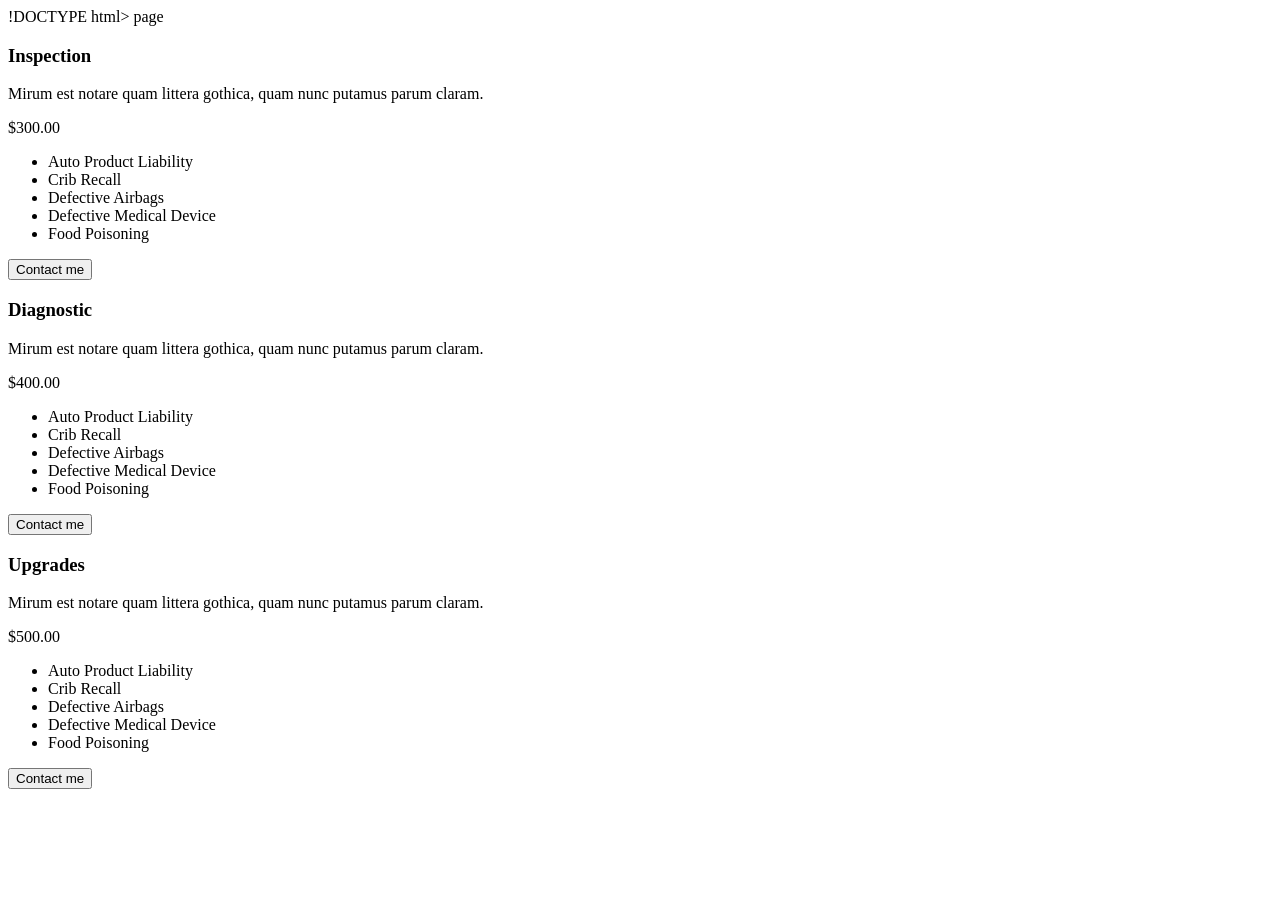
==== plan-page.html @ 52c5b02c "Rename plan.page (6).html to plan-page.html" ====
!DOCTYPE html>
<html lang="en">
<head>
    <meta charset="UTF-8">
    <title>Plan Page</title>
    <link rel="stylesheet" href="plan-.css">
</head>page
<body>

    <section>
        <article>
            <h1>Inspection</h1>
            <p>Mirum est notare quam littera gothica, quam nunc putamus parum claram.</p>
            <p class="price">$300.00</p>
            <ul>
                <li>Auto Product Liability</li>
                <li>Crib Recall</li>
                <li>Defective Airbags</li>
                <li>Defective Medical Device</li>
                <li>Food Poisoning</li>
            </ul>
            <button>Contact me</button>
        </article>

        <article>
            <h1>Diagnostic</h1>
            <p>Mirum est notare quam littera gothica, quam nunc putamus parum claram.</p>
            <p class="price">$400.00</p>
            <ul>
                <li>Auto Product Liability</li>
                <li>Crib Recall</li>
                <li>Defective Airbags</li>
                <li>Defective Medical Device</li>
                <li>Food Poisoning</li>
            </ul>
            <button>Contact me</button>
        </article>

        <article>
            <h1>Upgrades</h1>
            <p>Mirum est notare quam littera gothica, quam nunc putamus parum claram.</p>
            <p class="price">$500.00</p>
            <ul>
                <li>Auto Product Liability</li>
                <li>Crib Recall</li>
                <li>Defective Airbags</li>
                <li>Defective Medical Device</li>
                <li>Food Poisoning</li>
            </ul>
            <button>Contact me</button>
        </article>
    </section>

</body>
</html>
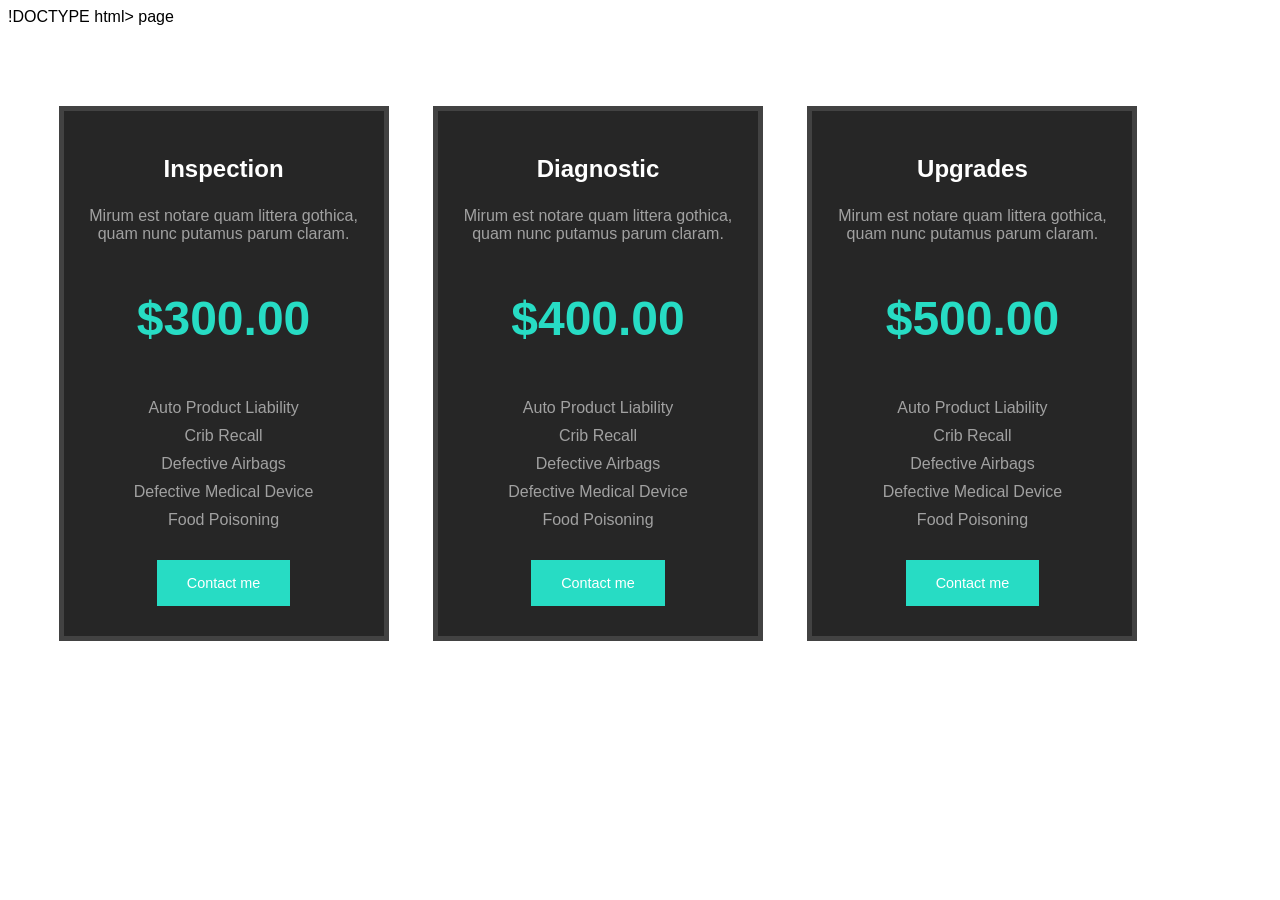
==== commit 33aed1ae: "Update plan-page.html" ====
--- a/plan-page.html
+++ b/plan-page.html
@@ -3,7 +3,7 @@
 <head>
     <meta charset="UTF-8">
     <title>Plan Page</title>
-    <link rel="stylesheet" href="plan-.css">
+    <link rel="stylesheet" href="plan-page.css">
 </head>page
 <body>
 
--- a/plan-page.css
+++ b/plan-page.css
@@ -0,0 +1,66 @@
+/* Body styles */
+body {
+    font-family: 'Lato', sans-serif;
+    background: url('plan-page.jpg') no-repeat center center fixed;
+    background-size: cover;
+    font-size: 16px;
+    width: 1180px;
+}
+
+/* Section (Container) styles */
+section {
+    margin: 0 auto;
+    text-align: center;
+}
+
+/* Article (Pricing Card) styles */
+article {
+    background: #262626;
+    display: inline-block;
+    margin: 80px 20px 0 20px;
+    border: 5px solid #424242;
+    color: #a1a1a1;
+    padding: 20px;
+    width: 280px;
+    vertical-align: top;
+}
+
+/* Article Header */
+article h1 {
+    font-size: 1.5em;
+    color: #FFF;
+}
+
+/* Price Paragraph */
+p.price {
+    font-size: 3em;
+    font-weight: bold;
+    color: #27dcc4;
+}
+
+/* Unordered List styles */
+ul {
+    padding: 0;
+}
+
+/* List Item styles */
+li {
+    list-style-type: none;
+    padding: 5px 0;
+}
+
+/* Button styles */
+button {
+    background: #27dcc4;
+    color: #FFF;
+    padding: 15px 30px;
+    margin: 10px 0;
+    font-size: 0.9em;
+    cursor: pointer;
+    border: none;
+}
+
+/* Button Hover state */
+button:hover {
+    background: #ACACAC;
+}
